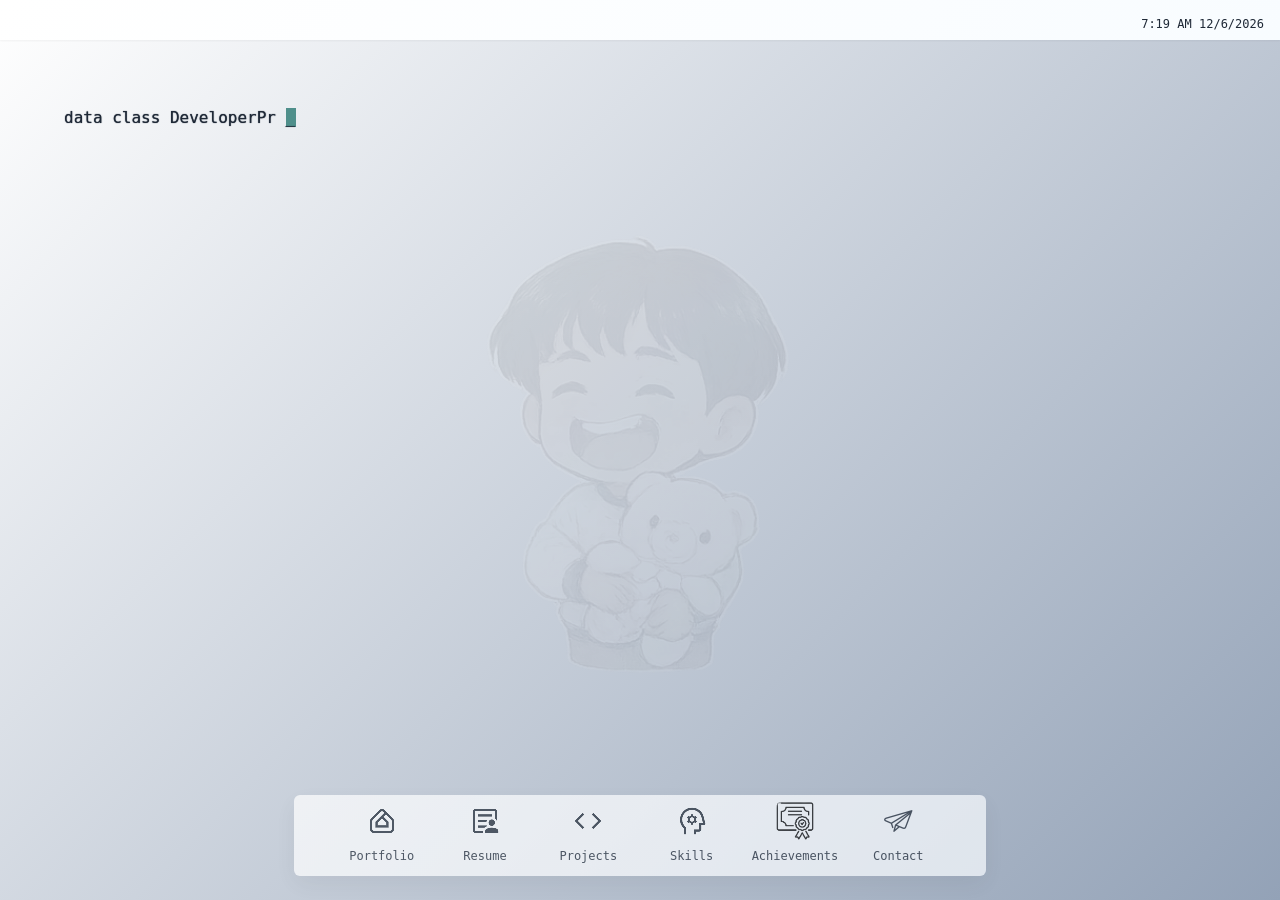
==== index.html @ 8f9892fe "Initial portfolio website" ====
<!DOCTYPE html>
<html lang="en">

<head>
    <!-- meta information  -->
    <meta charset="UTF-8">
    <meta name="viewport" content="width=device-width, initial-scale=1.0">
    
    <meta name="keywords" 
    content="Mohit Chandravanshi, Portfolio, Python Developer, AI ML Developer, Machine Learning Developer, Computer Vision, NLP">

    <meta name="description" 
    content="Welcome to the portfolio of Mohit Chandravanshi, a Python Developer and AI/ML Developer specializing in Machine Learning, Deep Learning, Computer Vision, NLP, and AI-powered applications. Explore my projects, skills, and experience.">

    <meta name="author" content="Mohit Chandravanshi">


    <link rel="stylesheet" href="/assets/css/home-page-ui.css">
    <link rel="stylesheet" href="/assets/css/window-ui.css">
    <link rel="stylesheet" href="/assets/css/resume-page-ui.css">
    <link rel="stylesheet" href="/assets/css/contact-page-ui.css">
    <link rel="stylesheet" href="/assets/css/portfolio-page-ui.css">
    <link rel="stylesheet" href="/assets/css/skills-page-ui.css">
    <link rel="stylesheet" href="/assets/css/project-page-ui.css">
    <link rel="stylesheet" href="/assets/css/achievements-page-ui.css">


    <title>Mohit Chandravanshi</title>

</head>

<body>
    <!-- top nav sections  -->
    <nav>
        <div class="top-status-bar">
            <div class="status-icon no-hover">
                <img loading="lazy" style="filter: none;" class="no-hover"
                    src="/assets/image/nepali-flag.gif" alt="India">
            </div>

            <div class="status-icon network">
                <img loading="lazy" src="/assets/icons/home-icon.png" alt="home">
            </div>

            <div class="status-icon battery">
                <img loading="lazy" src="/assets/icons/battery-half.png" alt="Battery Half">
                <p>50%</p>
            </div>

            <div class="status-icon" id="theme-toggler">
                <img>
            </div>

            <p class="dateTimeField"></p>
        </div>

    </nav>


    <!-- for terminal loader  -->
    <div class="terminal-loader">
        <div id="typed-text"></div>
        <span class="terminal-cursor">_</span>
    </div>


    <!-- main content  -->
    <div class="main-container">

        <!-- particles  -->
        <div id="particles-js"></div>


        <div class="watermark-bg"></div>


        <!-- bottom navigation icons -->
        <div class="navigation-container">

            <div class="nav-icons" id="icon_home">
                <img loading="lazy" src="/assets/icons/home-icon.png" alt="portfolio" />
                <p>Portfolio</p>
            </div>


            <div class="nav-icons" id="icon_resume">
                <img loading="lazy" src="/assets/icons/resume-icon.png" alt="resume" />
                <p>Resume</p>
            </div>


            <div class="nav-icons" id="icon_projects">
                <img loading="lazy" src="/assets/icons/project-icon.png" alt="projects" />
                <p>Projects</p>
            </div>


            <div class="nav-icons" id="icon_skills">
                <img loading="lazy" src="/assets/icons/skills-icon.png" alt="skills" />
                <p>Skills</p>
            </div>


            <div class="nav-icons" id="icon_achievements">

                <img loading="lazy" 
                src="/assets/icons/certificate-icon.png" 
                alt="achievements" />

            <p>Achievements</p>

            </div>


            <div class="nav-icons" id="icon_contact">
                <img loading="lazy" src="/assets/icons/contact-icon.png" alt="contact" />
                <p>Contact</p>
            </div>

        </div>

    </div>


    <script src="https://cdn.jsdelivr.net/npm/tsparticles@2.12.0/tsparticles.bundle.min.js"></script>

    <script type="module" src="/assets/javascript/home-page-script.js"></script>

</body>

</html>
---- assets/css/home-page-ui.css ----
@import "/assets/css/master_theme_ui.css";

/* ===================== RESET ===================== */
* {
    margin: 0;
    padding: 0;
    box-sizing: border-box;
}

body {
    background: var(--grad-1);
    color: var(--color-text);
    font-family: var(--font-sans);
}

/* for particles  */
#particles-js {
    position: fixed;
    top: 0;
    left: 0;
    width: 100%;
    height: 100%;
    z-index: 1;
}

/* ===================== MAIN CONTAINER / HERO ===================== */
.main-container {
    display: flex;
    flex-direction: column;
    justify-content: flex-end;
    align-items: center;
    height: 100vh;
    text-align: center;
    padding: var(--space-lg);
}

.hero {
    width: 100%;
    height: 100%;
    max-width: 80vw;
    max-height: 60vh;
    display: flex;
    flex-direction: column;
    justify-content: center;
    align-items: center;
    padding: var(--space-md);
    margin: var(--space-lg);
    background: var(--grad-2);
    /* updated gradient for hero */
    border-radius: var(--radius-md);
    box-shadow: var(--shadow-md);
    transition: box-shadow 0.3s ease, transform 0.3s ease;
}

.hero:hover {
    transform: translateY(-5px);
    box-shadow: 0 12px 28px rgba(0, 0, 0, 0.2);
}

/* ===================== NAVIGATION CONTAINER ===================== */
.navigation-container {
    width: 100%;
    height: 100%;
    max-width: 54vw;
    max-height: 9vh;
    display: flex;
    flex-direction: row;
    justify-content: space-evenly;
    align-items: center;
    padding: var(--space-md);
    /*margin: var(--space-lg);
    margin-bottom: 3rem; */
    background: var(--grad-2);
    /* updated gradient for nav */
    border-radius: var(--radius-sm);
    box-shadow: var(--shadow-md);
    transition: box-shadow 0.3s ease, transform 0.3s ease;
    z-index: 10;
    opacity: 0.7;
}

.navigation-container:hover {
    transform: translateY(-2px);
    box-shadow: 0 8px 20px rgba(0, 0, 0, 0.15);
}

/* ===================== NAV ICONS ===================== */
.nav-icons {
    display: flex;
    flex-direction: column;
    justify-content: center;
    align-items: center;
    color: var(--color-text);
    cursor: pointer;
    width: 4rem;
    height: 4rem;
    border-radius: var(--radius-md);
    transition: background 0.3s ease, color 0.3s ease, transform 0.2s ease;
}

.nav-icons img {
    width: 2rem;
    height: 2rem;
    margin-bottom: 0.15rem;
    filter: var(--icon-filter);

}

.nav-icons p {
    font-family: var(--font-mono);
    font-size: var(--text-size-xs);
    font-weight: 400;
    margin-top: 0.5rem;
}

/* hover state */
.nav-icons:hover {
    background: var(--grad-2);
    /* subtle hover gradient */
    color: var(--color-primary);
    transform: translateY(-2px);
}

.nav-icons:hover img {
    filter: var(--icon-filter-hover);
}


/*  top status bar  */
.top-status-bar {
    position: fixed;
    top: 0;
    left: 0;
    width: 100%;
    height: 2.5rem;
    background: var(--grad-2);
    box-shadow: var(--shadow-sm);
    display: flex;
    align-items: center;
    justify-content: flex-end;
    z-index: 1000;
    color: var(--color-text);
    cursor: pointer;
}

.top-status-bar .status-icon {
    color: var(--color-text);
    width: 1rem;
    height: 1rem;
    margin: 0 var(--space-sm);
    cursor: pointer;
}

.top-status-bar .status-icon img {
    width: 100%;
    height: 100%;
    filter: var(--icon-filter);
}

.status-icon:hover {
    filter: var(--icon-filter-hover);
}

.dateTimeField {
    font-family: var(--font-mono);
    font-size: var(--text-size-xs);
    font-weight: 400;
    margin: 0.8rem var(--space-md) 0.3rem;
}

.battery {
    display: flex;
    align-items: center;
    flex-direction: column;
    color: var(--color-text);
}

.battery p {
    color: var(--color-text);
    font-family: var(--font-mono);
    font-size: 9px;
    font-weight: 100;
    position: relative;
    top: -0.2rem;
}

.no-hover:hover {
    filter: none;
}


/*  for water mark like background image  */
.watermark-bg {
    width: 100%;
    height: 100%;
    max-width: 80vw;
    max-height: 60vh;
    display: flex;
    justify-content: center;
    align-items: center;
    overflow: hidden;
}

.watermark-bg::before {
    content: "";
    position: absolute;
    inset: 0;
    background-image: url("/assets/image/bg_image.png");
    background-repeat: no-repeat;
    background-position: center;
    background-size: 25%;
    opacity: 0.09;
    /* watermark transparency */
    filter: grayscale(80%) contrast(80%) brightness(110%) blur(0.5px);

    pointer-events: none;
    /* no hover / no interaction */
    z-index: 1;
}

/* ensure content stays above watermark */
.watermark-bg>* {
    position: relative;
    z-index: 1;
}

/* for terminal display  */
.terminal-loader {
    position: absolute;
    top: 12%;
    left: 5%;
    width: 45%;
    background: transparent;
    color: var(--color-text);
    font-family: var(--font-mono);
    font-size: 1rem;
    line-height: 1.2;
    z-index: 2;
    pointer-events: none;
    text-shadow: 0 0 1px var(--color-text);
    /* Essential for wrapping and cursor flow */
    word-wrap: break-word;
    overflow-wrap: break-word;
}

#typed-text {
    display: inline;
}


.terminal-cursor {
    display: inline-block;
    width: 10px;
    background-color: var(--color-primary);
    animation: blink 1s step-end infinite;
}

@keyframes blink {

    from,
    to {
        opacity: 1;
    }

    50% {
        opacity: 0;
    }
}


/* ================for mobile screen ===================== */
@media (max-width: 768px) {
    .hero {
        max-width: 90vw;
        max-height: 50vh;
        margin: var(--space-md);
    }

    .navigation-container {
        max-width: 100%;
        max-height: 8vh;
    }

    .nav-icons {
        width: 3.5rem;
        height: 3.5rem;
    }

    .nav-icons img {
        width: 1.8rem;
        height: 1.8rem;
    }

    .nav-icons p {
      display: none;
    }

    .terminal-loader {
        top: 10%;
        left: 3%;
        width: 90%;
        font-size: 0.8rem;
        text-shadow: none;
    }

    .watermark-bg::before{
        background-size: 80%;
    }
}
---- assets/css/window-ui.css ----
@import "/assets/css/master_theme_ui.css";

.window {
    position: absolute;
    display: flex;
    flex-direction: column;
    width: 72vw;
    height: 68vh;
    background: var(--color-bg);
    border: 2px solid var(--border-color);
    border-radius: var(--radius-sm);
    box-shadow: var(--shadow-md);
    user-select: none;
}

.window-content {
    flex: 1 1 auto;
    overflow: auto;
    min-height: 0;
    padding: var(--space-sm);
    font-family: var(--font-mono);
}


.window .window-header {
    position: relative;
    width: 100%;
    display: flex;
    align-items: center;
    justify-content: space-between;
    height: 2rem;
    background: var(--color-surface);
    border-bottom: 1px solid var(--border-color);
    border-radius: var(--radius-sm) var(--radius-sm) 0 0;
    padding: var(--space-xs);
    cursor: grab;
    z-index: 1;
}

.window-header:active {
    cursor: grabbing
}

.window.maximized {
    top: 3rem !important;
    left: 0.5rem !important;
    width: 98vw !important;
    height: calc(100vh - var(--dock-height, 0px)) !important;
    border-radius: 0 !important;
    margin-right: 4rem;
}


.window-header .window-title {
    font-family: var(--font-mono);
    font-size: var(--text-size-xs);
    font-weight: 400;
    margin-top: 0.5rem;
}

.window-header .window-controls {
    display: flex;
    flex-direction: row;
    align-items: center;
    justify-content: center;
    gap: var(--space-xs);
    margin-right: var(--space-xs);
    z-index: 2;
    cursor: pointer;
}

.window-controls .window-btn {
    width: 1rem;
    height: 1rem;
    border-radius: 50%;
    cursor: pointer;
}

.window-controls .close-btn {
    background-color: var(--btn-close);
}

.window-controls .minimize-btn {
    background: var(--btn-minimize);
}

.window-controls .maximize-btn {
    background: var(--btn-maximize);
}

@media (max-width: 768px) {
    .window {
        left: 5%;
        width: 90vw;
        height: 70vh;
    }
}



.nav-icons img{

    width:32px;
    height:32px;
    object-fit:contain;

}



#icon_achievements img{

    filter: grayscale(100%) brightness(0) drop-shadow(0 0 0 black);
    transform: scale(1.15);

}













/* Hide top status icons only */

.status-icon{

    display:none;

}


/* keep date time visible */

.dateTimeField{

    display:block;

}
---- assets/css/resume-page-ui.css ----
.resume-layout {
  max-width: var(--container-max);
  margin: var(--space-xl) auto;
  display: flex;
  gap: var(--space-lg);
  align-items: center;
  justify-content: center;
}

.resume-content {
  display: flex;
  flex-direction: column;
  gap: var(--space-md);
}

.resume-topbar {
  display: flex;
  justify-content: flex-end;
  align-items: center;
  padding-right: 2rem;
}

.content-card {
  position: relative;
  width: 100%;
  min-width: 60vw
}

.muted {
  color: var(--color-muted);
}

.content-section {
  padding: var(--space-lg);
  display: flex;
  flex-direction: row;
  gap: var(--space-md);
}

.content-section img {
  border-radius: var(--radius-md);
  width: 100%;
  height: auto;
  max-width: 31.5rem;
  pointer-events: none;
}

@media (max-width: 768px) {
  .content-section {
    flex-direction: column;
    gap: var(--space-sm);
    padding: var(--space-xs);
  }

  .resume-layout {
    margin: 0;
  }

  .resume-content {
    gap: var(--space-sm);
  }

  .resume-topbar {
    justify-content: flex-start;
    padding: var(--space-xs);
    margin: 0;
  }

  .content-section img {
    max-width: 100%;
  }
}


.resume-container{

    width:85%;
    margin:auto;
    padding:40px;

}


.resume-download{

    background:white;

    border-radius:10px;

    padding:30px;

    text-align:right;

    margin-bottom:40px;

}



.resume-download button{

    padding:12px 25px;

    background:white;

    border:1px solid #0f766e;

    border-radius:5px;

    cursor:pointer;

}



.resume-preview{

    background:white;

    border-radius:10px;

    padding:20px;

}



.resume-preview iframe{

    width:100%;

    height:800px;

    border:none;

}
---- assets/css/contact-page-ui.css ----
.contact-container {
        max-width: var(--container-max);
        margin: 0 auto;
        padding: var(--space-xl) var(--space-md);
    }

    .contact-header {
        margin-bottom: var(--space-xl);
    }

    .contact-header p {
        max-width: var(--measure);
        color: var(--color-muted);
        font-size: var(--text-size-sm);
    }

    .contact-grid {
        display: grid;
        grid-template-columns: 1fr 1fr;
        gap: var(--space-xl);
    }

    .contact-info {
        display: flex;
        flex-direction: column;
        gap: var(--space-lg);
    }

    .contact-item {
        display: flex;
        flex-direction: column;
        gap: var(--space-xs);
    }

    .contact-item span {
        font-size: var(--text-size-sm);
        color: var(--color-muted);
    }

    .contact-item a {
        font-size: var(--text-size-md);
        color: var(--color-link);
        text-decoration: none;
        color: var(--color-text);
    }

    .social-links {
        display: flex;
        flex-wrap: wrap;
        gap: var(--space-sm);
        margin-top: var(--space-md);
    }

    .social-link {
        display: inline-flex;
        align-items: center;
        gap: 0.5rem;
    }

    .social-link:hover {
        filter: var(--icon-filter-hover);
    }

    .contact-form {
        display: flex;
        flex-direction: column;
        gap: var(--space-md);
    }

    .contact-form textarea {
        min-height: 140px;
        resize: vertical;
    }

    .contact-form button {
        align-self: flex-end;

    }

    /* ===================== RESPONSIVE ===================== */
    @media (max-width: 768px) {
        .contact-grid {
            grid-template-columns: 1fr;
        }

        .contact-container {
            padding: var(--space-xs);
        }

        .contact-info {
            gap: var(--space-sm);
            padding: var(--space-xs);
        }
    }



    



    /* Contact Page */


.contact-container{

    width:85%;
    margin:auto;
    padding:40px;

}


.contact-container h2{

    font-size:28px;

    margin-bottom:25px;

}



.contact-card{

    background:white;

    padding:25px;

    border-radius:12px;

    box-shadow:0 2px 10px rgba(0,0,0,0.08);

    margin-bottom:30px;

}



.contact-card h3{

    font-size:24px;

}



.role{

    margin:10px 0;

    color:#555;

}



.contact-info p{

    line-height:2;

}



.contact-info a{

    text-decoration:none;

    color:#2563eb;

}




.social-buttons{

    display:flex;

    gap:20px;

    margin-top:20px;

}



.social-buttons a{

    padding:10px 25px;

    border-radius:8px;

    background:#2563eb;

    color:white;

    text-decoration:none;

}




.contact-form{

    display:flex;

    flex-direction:column;

    gap:20px;

}



.contact-form input,
.contact-form textarea{


    padding:15px;

    border-radius:8px;

    border:1px solid #ddd;

    font-size:15px;

}



.contact-form textarea{

    height:130px;

}



.contact-form button{

    width:160px;

    padding:12px;

    border:none;

    border-radius:8px;

    cursor:pointer;

    background:#2563eb;

    color:white;

}






/* ================= CONTACT FINAL DESIGN ================= */


/* Email Phone Location Icons */

.contact-icon{

    width:26px;

    height:26px;

    vertical-align:middle;

    margin-right:12px;

}


/* Github Linkedin buttons */

.social-buttons a{

    display:flex;

    align-items:center;

    justify-content:center;

    gap:10px;


    background:white;

    color:#222;


    border:1px solid #ddd;

    border-radius:10px;


    padding:12px 28px;


    box-shadow:0 3px 10px rgba(0,0,0,0.10);


    transition:0.3s;

}


/* github linkedin image */

.social-buttons img{

    width:25px;

    height:25px;

}



.social-buttons a:hover{

    transform:translateY(-4px);

    box-shadow:0 6px 18px rgba(0,0,0,0.15);

}



/* Send Message Button Premium */

.contact-form button{

    background:linear-gradient(
        135deg,
        #2563eb,
        #4f46e5
    );


    color:white;

    font-weight:600;

    border-radius:25px;


    transition:0.3s;

}



.contact-form button:hover{

    transform:scale(1.05);

    box-shadow:0 6px 18px rgba(37,99,235,0.4);

}
---- assets/css/portfolio-page-ui.css ----
.container {
    max-width: var(--container-max);
    margin: 0 auto;
}

.header {
    display: flex;
    align-items: center;
    justify-content: space-between;
    gap: var(--space-xs);
    margin-bottom: var(--space-md);
}

.brand {
    display: flex;
    flex-direction: column;
    gap: var(--space-xs);
}

.brand h1 {
    margin: 0;
    font-size: var(--text-size-xl);
}

.profile-grid {
    display: flex;
    justify-content: flex-start;
}

.info {
    position: relative;
    display: flex;
    flex-direction: row;
    align-items: center;
    justify-content: center;
    width: 100%;
    gap: 3rem;
}

.info .card {
    display: flex;
    padding: var(--space-md);
    padding: var(--space-md);
    margin: var(--space-sm);
    width: 100%;
}

.profile-photo {
    justify-self: end;
    align-self: start;
    width: 100%;
    max-width: 368px;
    max-height: 300px;
}

.profile-photo img {
    position: relative;
    top: -5.5rem;
    left: 2rem;
    border-radius: var(--radius-md);
    width: 100%;
    height: auto;
    display: block;
    filter: blur(0.56px);
}

.profile-photo img:hover {
    transform: scale(1.04);
    filter: none;
    transition: transform 0.3s ease-in-out;
}

@media (max-width: 780px) {
    .header {
        flex-direction: column;
        align-items: flex-start;
        gap: .75rem;
    }

    .profile-grid {
        grid-template-columns: 1fr;
    }

    .profile-photo {
        justify-self: center;
    }

    .profile-photo img {
        top: 0;
        left: 0;
        filter: none;
    }

    .info .card {
        flex-direction: column-reverse;
        left: 0;
        top: 0;
    }
}

.portfolio-container{

    width:80%;
    margin:auto;
    padding:40px;

}


.profile-title{

    margin-bottom:30px;

}


.portfolio-card{

    background:white;
    border:1px solid #ddd;
    border-radius:10px;

    padding:25px;
    margin-bottom:25px;

    box-shadow:0 2px 5px rgba(0,0,0,0.05);

}


.portfolio-card h2{

    margin-bottom:15px;

}


.portfolio-card p,
.portfolio-card li{

    line-height:1.8;
    margin-bottom:15px;

}






/* Profile Header With Image */

.profile-header{

    display:flex;
    justify-content:space-between;
    align-items:center;

    margin-bottom:35px;

}


.profile-img{

    width:180px;
    height:180px;

    border-radius:50%;

    object-fit:cover;

    background:white;

    box-shadow:0 5px 20px rgba(0,0,0,0.25);

}


/* Mobile Responsive */

@media(max-width:700px){

    .profile-header{

        flex-direction:column-reverse;
        text-align:center;
        gap:20px;

    }


    .profile-img{

        width:140px;
        height:140px;

    }

}
---- assets/css/skills-page-ui.css ----
/* ===================== SKILLS WINDOW ===================== */

.skills-window {
    display: flex;
    flex-direction: column;
    gap: var(--space-xl);
}

/* Section titles */
.skills-title {
    font-size: var(--text-size-lg);
    font-weight: 500;
    color: var(--color-text);
}

/* Grid layout */
.skills-grid {
    display: grid;
    grid-template-columns: repeat(auto-fill, minmax(140px, 1fr));
    gap: var(--space-lg);
}

/* Card base */
.skill-card {
    display: flex;
    flex-direction: column;
    align-items: center;
    justify-content: center;
    gap: var(--space-sm);
    text-align: center;
    cursor: default;
    transition:
        transform var(--transition-base),
        box-shadow var(--transition-base);
}

.skill-card:hover {
    transform: translateY(-4px);
    box-shadow: var(--shadow-md);
}

/* Skill name */
.skill-name {
    font-size: var(--text-size-sm);
    color: var(--color-text);
}

/* ===================== CIRCULAR PROGRESS ===================== */

.skill-ring {
  --size: 84px;
  --value: 0; /* will be overridden by class */

  width: var(--size);
  height: var(--size);
  border-radius: 50%;

  /* Conic gradient uses the CSS variable directly */
  background: conic-gradient(
    var(--color-primary) calc(var(--value) * 1%),
    var(--color-surface-muted) 0
  );

  display: grid;
  place-items: center;
  transition: background 0.5s ease;
}

/* Inner cutout */
.skill-ring::before {
  content: "";
  width: 68%;
  height: 68%;
  border-radius: 50%;
  background: var(--color-surface);
  box-shadow: inset 0 0 0 1px var(--color-border);
}

/* ===================== SEMANTIC LEVELS ===================== */

.level-pro .skill-ring {
  --value: 95;
}

.level-advanced .skill-ring {
  --value: 85;
}

.level-intermediate .skill-ring {
  --value: 65;
}

.level-beginner .skill-ring {
  --value: 45;
}


/* ===================== SIMPLE CARDS ===================== */

.simple .skill-card {
    min-height: 70px;
}

.simple-card {
    background: var(--grad-2);
}

/* ===================== RESPONSIVE ===================== */

@media (max-width: 600px) {
    .skills-grid {
        grid-template-columns: repeat(auto-fill, minmax(120px, 1fr));
    }

    .skill-ring {
        --size: 72px;
    }
}



/* ===================== LOGO SKILL CARDS ===================== */

.skills-container{

    width:85%;
    margin:auto;
    padding:40px;

}


.skills-container h2{

    font-size:28px;
    margin-bottom:25px;

}


.skills-container h3{

    margin-top:35px;
    margin-bottom:20px;
    font-size:20px;

}


.skill-box{

    height:130px;

    background:white;

    border:1px solid #e5e7eb;

    border-radius:10px;

    display:flex;

    flex-direction:column;

    align-items:center;

    justify-content:center;

    gap:15px;

    box-shadow:0px 2px 8px rgba(0,0,0,0.05);

    transition:0.3s;

}


.skill-box:hover{

    transform:translateY(-5px);

}


.skill-box img{

    width:50px;

    height:50px;

    object-fit:contain;

}


.skill-box p{

    margin:0;

    font-size:14px;

}
---- assets/css/project-page-ui.css ----
/* Project Card */
a {
    text-decoration: none;
    color: var(--color-link);
}

.project-card {
    display: flex;
    flex-direction: column;
    gap: var(--space-md);
    padding: var(--space-sm);
    background: var(--grad-2);
    border-radius: var(--radius-sm);
    border: 1px solid var(--color-border);
    box-shadow: var(--shadow-sm);
    transition: transform var(--transition-base), box-shadow var(--transition-base);
}

.project-card:hover {
    transform: translateY(-4px);
    box-shadow: var(--shadow-md);
}

/* Project Title Highlighted */
.project-title {
    font-size: var(--text-size-lg);
    font-weight: 500;
    color: var(--color-primary);
    margin: 0 0 var(--space-sm) 0;
    border-bottom: 1px solid var(--color-border);
    padding-bottom: var(--space-xs);
}

.project-demo video:hover {
    box-shadow: var(--shadow-md);
}

/* ===================== BASE (DESKTOP DEFAULT) ===================== */

.project-content {
    display: flex;
    gap: var(--space-md);
    align-items: flex-start;
}

/* Let flex control width instead of fixed 50% */
.project-description {
    flex: 1;
    min-width: 0;
    display: flex;
    flex-direction: column;
    gap: var(--space-xs);
    font-size: var(--text-size-md);
    color: var(--color-text-secondary);
}

.project-demo {
    flex: 1;
    display: flex;
    justify-content: center;
}

.project-demo video {
    width: 100%;
    max-width: 420px;
    /* prevents huge stretching on wide screens */
    height: auto;
    border-radius: var(--radius-md);
    box-shadow: var(--shadow-sm);
    transition: box-shadow var(--transition-base);
}

/* ===================== TABLET ===================== */
@media (max-width: 900px) {

    .project-content {
        flex-direction: column;
        gap: var(--space-md);
    }

    .project-description,
    .project-demo {
        width: 100%;
    }

    .project-demo video {
        max-width: 100%;
    }
}

/* ===================== MOBILE ===================== */
@media (max-width: 600px) {

    .project-card {
        padding: var(--space-sm);
    }

    .project-title {
        font-size: var(--text-size-md);
    }

    .project-description {
        font-size: var(--text-size-sm);
    }

    .project-demo video {
        max-width: 100%;
        border-radius: var(--radius-sm);
    }
}


.projects-container{

    width:85%;
    margin:auto;
    padding:40px;

}


.projects-container h2{

    font-size:28px;
    margin-bottom:25px;

}



.project-card{

    background:white;

    border:1px solid #e5e7eb;

    border-radius:10px;

    padding:25px;

    margin-bottom:25px;

    box-shadow:0px 2px 8px rgba(0,0,0,0.05);

}



.project-card img{

    width:100%;

    max-height:350px;

    object-fit:cover;

    border-radius:10px;

    margin-bottom:20px;

}



.project-card h3{

    font-size:22px;

    margin-bottom:15px;

}



.project-card p{

    line-height:1.8;

}



.project-card a{

    color:#2563eb;

    text-decoration:none;

}



.project-card a:hover{

    text-decoration:underline;

}


.project-card{

    display:flex;

    align-items:center;

    justify-content:space-between;

    gap:40px;

}


.project-info{

    width:50%;

}





.project-image{

    width:50%;

}


/* image slider */

.image-scroll{

    display:flex;

    overflow-x:auto;

    gap:15px;

    scroll-behavior:smooth;

    padding-bottom:10px;

}


/* clickable image full width */

.image-scroll a{

    min-width:100%;

}


/* project images */

.image-scroll img{

    width:100%;

    height:420px;

    object-fit:contain;

    border-radius:10px;

    cursor:pointer;

    background:white;

}


/* bottom scrollbar */

.image-scroll::-webkit-scrollbar{

    height:8px;

}


.image-scroll::-webkit-scrollbar-thumb{

    background:#888;

    border-radius:10px;

}
---- assets/css/achievements-page-ui.css ----
.window{

    overflow-y:auto;
    overflow-x:hidden;

}


.certificate-card{

    background:white;

    display:flex;

    gap:25px;

    align-items:center;

    padding:18px;

    border-radius:12px;

    margin-bottom:18px;

    box-shadow:0 2px 10px rgba(0,0,0,0.08);

}


.certificate-card img{

    width:150px;

    height:100px;

    object-fit:contain;

    border-radius:10px;

}


.certificate-card h3{

    font-size:22px;

    margin-bottom:8px;

}


.certificate-card p{

    line-height:1.6;

}


.certificate-card span{

    color:#666;

}


.achievements-container{

    width:100%;

    height:100%;

    padding:25px;

    box-sizing:border-box;

}


/* mobile */

@media(max-width:700px){

    .certificate-card{

        flex-direction:column;

        text-align:center;

    }

}








.certificate-card img{

cursor:pointer;
transition:0.3s;

}


.certificate-card img:hover{

transform:scale(1.08);

}
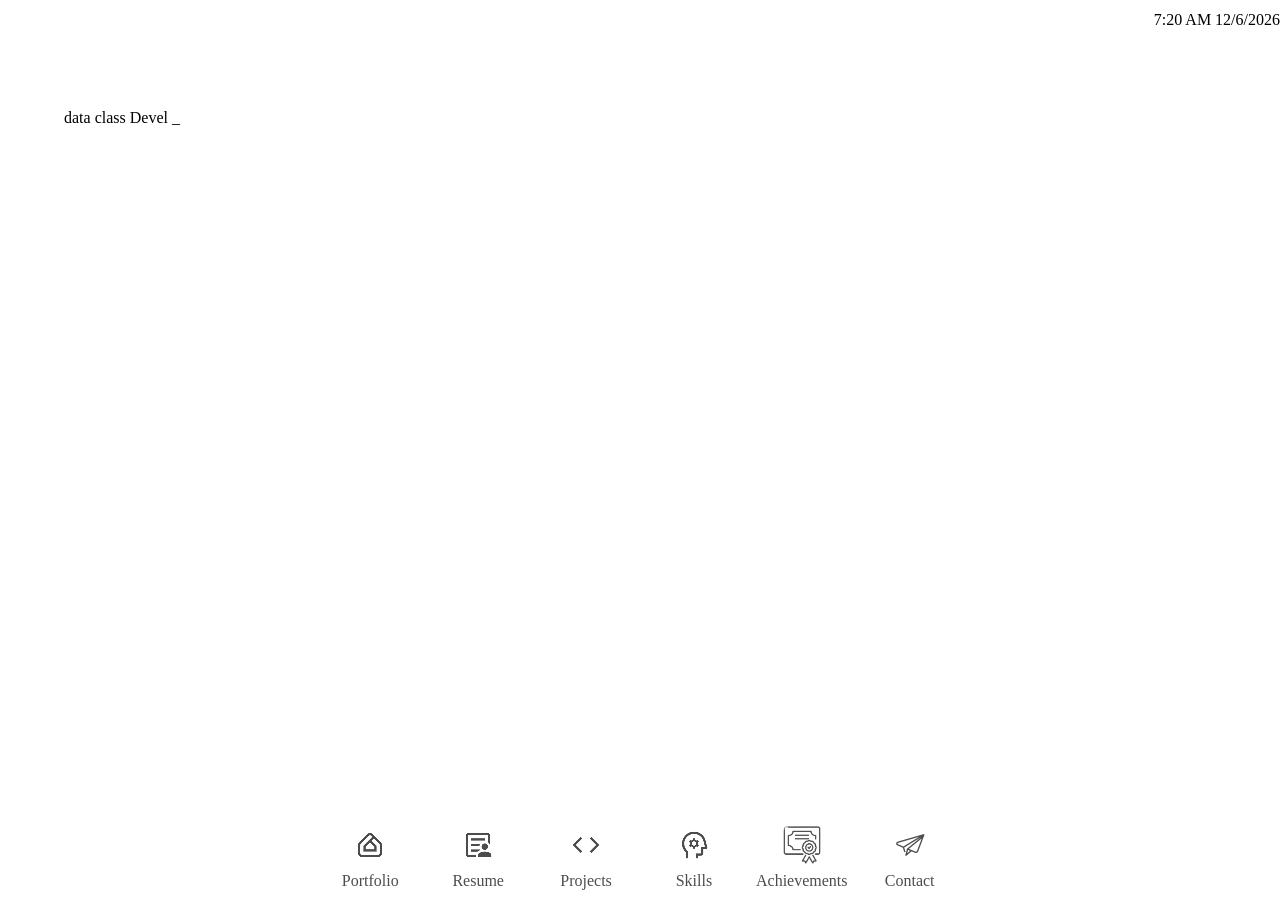
==== commit 9a7a2b75: "Fix GitHub Pages asset paths" ====
--- a/index.html
+++ b/index.html
@@ -1,131 +1,131 @@
-<!DOCTYPE html>
-<html lang="en">
+    <!DOCTYPE html>
+    <html lang="en">
 
-<head>
-    <!-- meta information  -->
-    <meta charset="UTF-8">
-    <meta name="viewport" content="width=device-width, initial-scale=1.0">
-    
-    <meta name="keywords" 
-    content="Mohit Chandravanshi, Portfolio, Python Developer, AI ML Developer, Machine Learning Developer, Computer Vision, NLP">
+    <head>
+        <!-- meta information  -->
+        <meta charset="UTF-8">
+        <meta name="viewport" content="width=device-width, initial-scale=1.0">
+        
+        <meta name="keywords" 
+        content="Mohit Chandravanshi, Portfolio, Python Developer, AI ML Developer, Machine Learning Developer, Computer Vision, NLP">
 
-    <meta name="description" 
-    content="Welcome to the portfolio of Mohit Chandravanshi, a Python Developer and AI/ML Developer specializing in Machine Learning, Deep Learning, Computer Vision, NLP, and AI-powered applications. Explore my projects, skills, and experience.">
+        <meta name="description" 
+        content="Welcome to the portfolio of Mohit Chandravanshi, a Python Developer and AI/ML Developer specializing in Machine Learning, Deep Learning, Computer Vision, NLP, and AI-powered applications. Explore my projects, skills, and experience.">
 
-    <meta name="author" content="Mohit Chandravanshi">
+        <meta name="author" content="Mohit Chandravanshi">
 
 
-    <link rel="stylesheet" href="/assets/css/home-page-ui.css">
-    <link rel="stylesheet" href="/assets/css/window-ui.css">
-    <link rel="stylesheet" href="/assets/css/resume-page-ui.css">
-    <link rel="stylesheet" href="/assets/css/contact-page-ui.css">
-    <link rel="stylesheet" href="/assets/css/portfolio-page-ui.css">
-    <link rel="stylesheet" href="/assets/css/skills-page-ui.css">
-    <link rel="stylesheet" href="/assets/css/project-page-ui.css">
-    <link rel="stylesheet" href="/assets/css/achievements-page-ui.css">
+        <link rel="stylesheet" href="./assets/css/home-page-ui.css">
+        <link rel="stylesheet" href="./assets/css/window-ui.css">
+        <link rel="stylesheet" href="./assets/css/resume-page-ui.css">
+        <link rel="stylesheet" href="./assets/css/contact-page-ui.css">
+        <link rel="stylesheet" href="./assets/css/portfolio-page-ui.css">
+        <link rel="stylesheet" href="./assets/css/skills-page-ui.css">
+        <link rel="stylesheet" href="./assets/css/project-page-ui.css">
+        <link rel="stylesheet" href="./assets/css/achievements-page-ui.css">
 
 
-    <title>Mohit Chandravanshi</title>
+        <title>Mohit Chandravanshi</title>
 
-</head>
+    </head>
 
-<body>
-    <!-- top nav sections  -->
-    <nav>
-        <div class="top-status-bar">
-            <div class="status-icon no-hover">
-                <img loading="lazy" style="filter: none;" class="no-hover"
-                    src="/assets/image/nepali-flag.gif" alt="India">
+    <body>
+        <!-- top nav sections  -->
+        <nav>
+            <div class="top-status-bar">
+                <div class="status-icon no-hover">
+                    <img loading="lazy" style="filter: none;" class="no-hover"
+                        src="./assets/image/nepali-flag.gif" alt="India">
+                </div>
+
+                <div class="status-icon network">
+                    <img loading="lazy" src="./assets/icons/home-icon.png" alt="home">
+                </div>
+
+                <div class="status-icon battery">
+                    <img loading="lazy" src="./assets/icons/battery-half.png" alt="Battery Half">
+                    <p>50%</p>
+                </div>
+
+                <div class="status-icon" id="theme-toggler">
+                    <img>
+                </div>
+
+                <p class="dateTimeField"></p>
             </div>
 
-            <div class="status-icon network">
-                <img loading="lazy" src="/assets/icons/home-icon.png" alt="home">
-            </div>
+        </nav>
 
-            <div class="status-icon battery">
-                <img loading="lazy" src="/assets/icons/battery-half.png" alt="Battery Half">
-                <p>50%</p>
-            </div>
 
-            <div class="status-icon" id="theme-toggler">
-                <img>
-            </div>
-
-            <p class="dateTimeField"></p>
+        <!-- for terminal loader  -->
+        <div class="terminal-loader">
+            <div id="typed-text"></div>
+            <span class="terminal-cursor">_</span>
         </div>
 
-    </nav>
+
+        <!-- main content  -->
+        <div class="main-container">
+
+            <!-- particles  -->
+            <div id="particles-js"></div>
 
 
-    <!-- for terminal loader  -->
-    <div class="terminal-loader">
-        <div id="typed-text"></div>
-        <span class="terminal-cursor">_</span>
-    </div>
+            <div class="watermark-bg"></div>
 
 
-    <!-- main content  -->
-    <div class="main-container">
+            <!-- bottom navigation icons -->
+            <div class="navigation-container">
 
-        <!-- particles  -->
-        <div id="particles-js"></div>
+                <div class="nav-icons" id="icon_home">
+                    <img loading="lazy" src="./assets/icons/home-icon.png" alt="portfolio" />
+                    <p>Portfolio</p>
+                </div>
 
 
-        <div class="watermark-bg"></div>
+                <div class="nav-icons" id="icon_resume">
+                    <img loading="lazy" src="./assets/icons/resume-icon.png" alt="resume" />
+                    <p>Resume</p>
+                </div>
 
 
-        <!-- bottom navigation icons -->
-        <div class="navigation-container">
-
-            <div class="nav-icons" id="icon_home">
-                <img loading="lazy" src="/assets/icons/home-icon.png" alt="portfolio" />
-                <p>Portfolio</p>
-            </div>
+                <div class="nav-icons" id="icon_projects">
+                    <img loading="lazy" src="./assets/icons/project-icon.png" alt="projects" />
+                    <p>Projects</p>
+                </div>
 
 
-            <div class="nav-icons" id="icon_resume">
-                <img loading="lazy" src="/assets/icons/resume-icon.png" alt="resume" />
-                <p>Resume</p>
-            </div>
+                <div class="nav-icons" id="icon_skills">
+                    <img loading="lazy" src="./assets/icons/skills-icon.png" alt="skills" />
+                    <p>Skills</p>
+                </div>
 
 
-            <div class="nav-icons" id="icon_projects">
-                <img loading="lazy" src="/assets/icons/project-icon.png" alt="projects" />
-                <p>Projects</p>
-            </div>
+                <div class="nav-icons" id="icon_achievements">
+
+                    <img loading="lazy" 
+                    src="./assets/icons/certificate-icon.png" 
+                    alt="achievements" />
+
+                <p>Achievements</p>
+
+                </div>
 
 
-            <div class="nav-icons" id="icon_skills">
-                <img loading="lazy" src="/assets/icons/skills-icon.png" alt="skills" />
-                <p>Skills</p>
-            </div>
+                <div class="nav-icons" id="icon_contact">
+                    <img loading="lazy" src="./assets/icons/contact-icon.png" alt="contact" />
+                    <p>Contact</p>
+                </div>
 
-
-            <div class="nav-icons" id="icon_achievements">
-
-                <img loading="lazy" 
-                src="/assets/icons/certificate-icon.png" 
-                alt="achievements" />
-
-            <p>Achievements</p>
-
-            </div>
-
-
-            <div class="nav-icons" id="icon_contact">
-                <img loading="lazy" src="/assets/icons/contact-icon.png" alt="contact" />
-                <p>Contact</p>
             </div>
 
         </div>
 
-    </div>
 
+        <script src="https://cdn.jsdelivr.net/npm/tsparticles@2.12.0/tsparticles.bundle.min.js"></script>
 
-    <script src="https://cdn.jsdelivr.net/npm/tsparticles@2.12.0/tsparticles.bundle.min.js"></script>
+        <script type="module" src="./assets/javascript/home-page-script.js"></script>
 
-    <script type="module" src="/assets/javascript/home-page-script.js"></script>
+    </body>
 
-</body>
-
-</html>+    </html>
--- a/assets/css/home-page-ui.css
+++ b/assets/css/home-page-ui.css
@@ -1,4 +1,4 @@
-@import "/assets/css/master_theme_ui.css";
+@import "./assets/css/master_theme_ui.css";
 
 /* ===================== RESET ===================== */
 * {
@@ -205,7 +205,7 @@
     content: "";
     position: absolute;
     inset: 0;
-    background-image: url("/assets/image/bg_image.png");
+    background-image: url("./assets/image/bg_image.png");
     background-repeat: no-repeat;
     background-position: center;
     background-size: 25%;
--- a/assets/css/window-ui.css
+++ b/assets/css/window-ui.css
@@ -1,4 +1,4 @@
-@import "/assets/css/master_theme_ui.css";
+@import "./assets/css/master_theme_ui.css";
 
 .window {
     position: absolute;
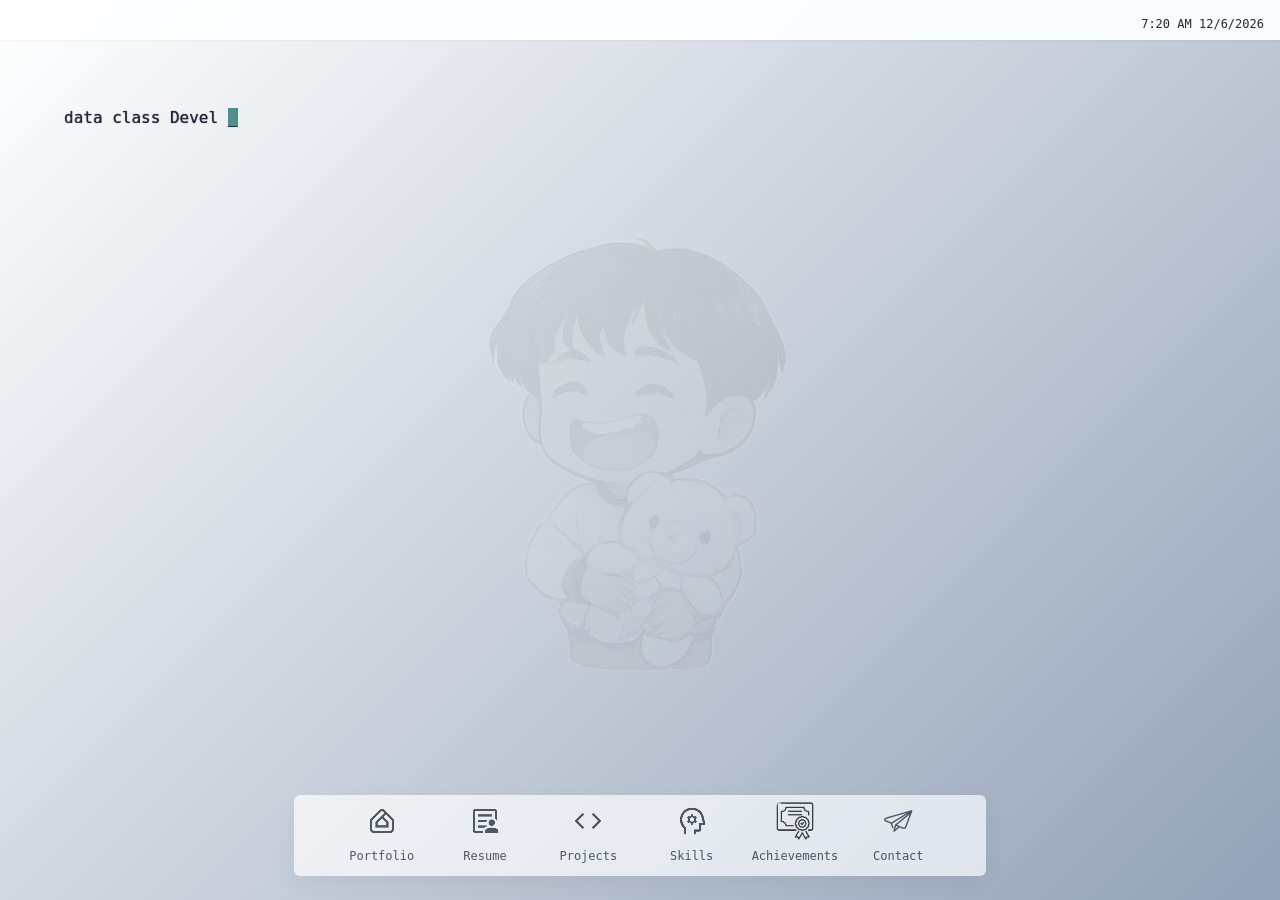
==== commit 682ca43f: "Restore original asset paths" ====
--- a/index.html
+++ b/index.html
@@ -1,131 +1,131 @@
-    <!DOCTYPE html>
-    <html lang="en">
+<!DOCTYPE html>
+<html lang="en">
 
-    <head>
-        <!-- meta information  -->
-        <meta charset="UTF-8">
-        <meta name="viewport" content="width=device-width, initial-scale=1.0">
-        
-        <meta name="keywords" 
-        content="Mohit Chandravanshi, Portfolio, Python Developer, AI ML Developer, Machine Learning Developer, Computer Vision, NLP">
+<head>
+    <!-- meta information  -->
+    <meta charset="UTF-8">
+    <meta name="viewport" content="width=device-width, initial-scale=1.0">
+    
+    <meta name="keywords" 
+    content="Mohit Chandravanshi, Portfolio, Python Developer, AI ML Developer, Machine Learning Developer, Computer Vision, NLP">
 
-        <meta name="description" 
-        content="Welcome to the portfolio of Mohit Chandravanshi, a Python Developer and AI/ML Developer specializing in Machine Learning, Deep Learning, Computer Vision, NLP, and AI-powered applications. Explore my projects, skills, and experience.">
+    <meta name="description" 
+    content="Welcome to the portfolio of Mohit Chandravanshi, a Python Developer and AI/ML Developer specializing in Machine Learning, Deep Learning, Computer Vision, NLP, and AI-powered applications. Explore my projects, skills, and experience.">
 
-        <meta name="author" content="Mohit Chandravanshi">
+    <meta name="author" content="Mohit Chandravanshi">
 
 
-        <link rel="stylesheet" href="./assets/css/home-page-ui.css">
-        <link rel="stylesheet" href="./assets/css/window-ui.css">
-        <link rel="stylesheet" href="./assets/css/resume-page-ui.css">
-        <link rel="stylesheet" href="./assets/css/contact-page-ui.css">
-        <link rel="stylesheet" href="./assets/css/portfolio-page-ui.css">
-        <link rel="stylesheet" href="./assets/css/skills-page-ui.css">
-        <link rel="stylesheet" href="./assets/css/project-page-ui.css">
-        <link rel="stylesheet" href="./assets/css/achievements-page-ui.css">
+    <link rel="stylesheet" href="/assets/css/home-page-ui.css">
+    <link rel="stylesheet" href="/assets/css/window-ui.css">
+    <link rel="stylesheet" href="/assets/css/resume-page-ui.css">
+    <link rel="stylesheet" href="/assets/css/contact-page-ui.css">
+    <link rel="stylesheet" href="/assets/css/portfolio-page-ui.css">
+    <link rel="stylesheet" href="/assets/css/skills-page-ui.css">
+    <link rel="stylesheet" href="/assets/css/project-page-ui.css">
+    <link rel="stylesheet" href="/assets/css/achievements-page-ui.css">
 
 
-        <title>Mohit Chandravanshi</title>
+    <title>Mohit Chandravanshi</title>
 
-    </head>
+</head>
 
-    <body>
-        <!-- top nav sections  -->
-        <nav>
-            <div class="top-status-bar">
-                <div class="status-icon no-hover">
-                    <img loading="lazy" style="filter: none;" class="no-hover"
-                        src="./assets/image/nepali-flag.gif" alt="India">
-                </div>
-
-                <div class="status-icon network">
-                    <img loading="lazy" src="./assets/icons/home-icon.png" alt="home">
-                </div>
-
-                <div class="status-icon battery">
-                    <img loading="lazy" src="./assets/icons/battery-half.png" alt="Battery Half">
-                    <p>50%</p>
-                </div>
-
-                <div class="status-icon" id="theme-toggler">
-                    <img>
-                </div>
-
-                <p class="dateTimeField"></p>
+<body>
+    <!-- top nav sections  -->
+    <nav>
+        <div class="top-status-bar">
+            <div class="status-icon no-hover">
+                <img loading="lazy" style="filter: none;" class="no-hover"
+                    src="/assets/image/nepali-flag.gif" alt="India">
             </div>
 
-        </nav>
+            <div class="status-icon network">
+                <img loading="lazy" src="/assets/icons/home-icon.png" alt="home">
+            </div>
+
+            <div class="status-icon battery">
+                <img loading="lazy" src="/assets/icons/battery-half.png" alt="Battery Half">
+                <p>50%</p>
+            </div>
+
+            <div class="status-icon" id="theme-toggler">
+                <img>
+            </div>
+
+            <p class="dateTimeField"></p>
+        </div>
+
+    </nav>
 
 
-        <!-- for terminal loader  -->
-        <div class="terminal-loader">
-            <div id="typed-text"></div>
-            <span class="terminal-cursor">_</span>
-        </div>
+    <!-- for terminal loader  -->
+    <div class="terminal-loader">
+        <div id="typed-text"></div>
+        <span class="terminal-cursor">_</span>
+    </div>
 
 
-        <!-- main content  -->
-        <div class="main-container">
+    <!-- main content  -->
+    <div class="main-container">
 
-            <!-- particles  -->
-            <div id="particles-js"></div>
+        <!-- particles  -->
+        <div id="particles-js"></div>
 
 
-            <div class="watermark-bg"></div>
+        <div class="watermark-bg"></div>
 
 
-            <!-- bottom navigation icons -->
-            <div class="navigation-container">
+        <!-- bottom navigation icons -->
+        <div class="navigation-container">
 
-                <div class="nav-icons" id="icon_home">
-                    <img loading="lazy" src="./assets/icons/home-icon.png" alt="portfolio" />
-                    <p>Portfolio</p>
-                </div>
+            <div class="nav-icons" id="icon_home">
+                <img loading="lazy" src="/assets/icons/home-icon.png" alt="portfolio" />
+                <p>Portfolio</p>
+            </div>
 
 
-                <div class="nav-icons" id="icon_resume">
-                    <img loading="lazy" src="./assets/icons/resume-icon.png" alt="resume" />
-                    <p>Resume</p>
-                </div>
+            <div class="nav-icons" id="icon_resume">
+                <img loading="lazy" src="/assets/icons/resume-icon.png" alt="resume" />
+                <p>Resume</p>
+            </div>
 
 
-                <div class="nav-icons" id="icon_projects">
-                    <img loading="lazy" src="./assets/icons/project-icon.png" alt="projects" />
-                    <p>Projects</p>
-                </div>
+            <div class="nav-icons" id="icon_projects">
+                <img loading="lazy" src="/assets/icons/project-icon.png" alt="projects" />
+                <p>Projects</p>
+            </div>
 
 
-                <div class="nav-icons" id="icon_skills">
-                    <img loading="lazy" src="./assets/icons/skills-icon.png" alt="skills" />
-                    <p>Skills</p>
-                </div>
+            <div class="nav-icons" id="icon_skills">
+                <img loading="lazy" src="/assets/icons/skills-icon.png" alt="skills" />
+                <p>Skills</p>
+            </div>
 
 
-                <div class="nav-icons" id="icon_achievements">
+            <div class="nav-icons" id="icon_achievements">
 
-                    <img loading="lazy" 
-                    src="./assets/icons/certificate-icon.png" 
-                    alt="achievements" />
+                <img loading="lazy" 
+                src="/assets/icons/certificate-icon.png" 
+                alt="achievements" />
 
-                <p>Achievements</p>
+            <p>Achievements</p>
 
-                </div>
+            </div>
 
 
-                <div class="nav-icons" id="icon_contact">
-                    <img loading="lazy" src="./assets/icons/contact-icon.png" alt="contact" />
-                    <p>Contact</p>
-                </div>
-
+            <div class="nav-icons" id="icon_contact">
+                <img loading="lazy" src="/assets/icons/contact-icon.png" alt="contact" />
+                <p>Contact</p>
             </div>
 
         </div>
 
+    </div>
 
-        <script src="https://cdn.jsdelivr.net/npm/tsparticles@2.12.0/tsparticles.bundle.min.js"></script>
 
-        <script type="module" src="./assets/javascript/home-page-script.js"></script>
+    <script src="https://cdn.jsdelivr.net/npm/tsparticles@2.12.0/tsparticles.bundle.min.js"></script>
 
-    </body>
+    <script type="module" src="/assets/javascript/home-page-script.js"></script>
 
-    </html>+</body>
+
+</html>
--- a/assets/css/home-page-ui.css
+++ b/assets/css/home-page-ui.css
@@ -1,4 +1,4 @@
-@import "./assets/css/master_theme_ui.css";
+@import "/assets/css/master_theme_ui.css";
 
 /* ===================== RESET ===================== */
 * {
@@ -205,7 +205,7 @@
     content: "";
     position: absolute;
     inset: 0;
-    background-image: url("./assets/image/bg_image.png");
+    background-image: url("/assets/image/bg_image.png");
     background-repeat: no-repeat;
     background-position: center;
     background-size: 25%;
--- a/assets/css/window-ui.css
+++ b/assets/css/window-ui.css
@@ -1,4 +1,4 @@
-@import "./assets/css/master_theme_ui.css";
+@import "/assets/css/master_theme_ui.css";
 
 .window {
     position: absolute;
